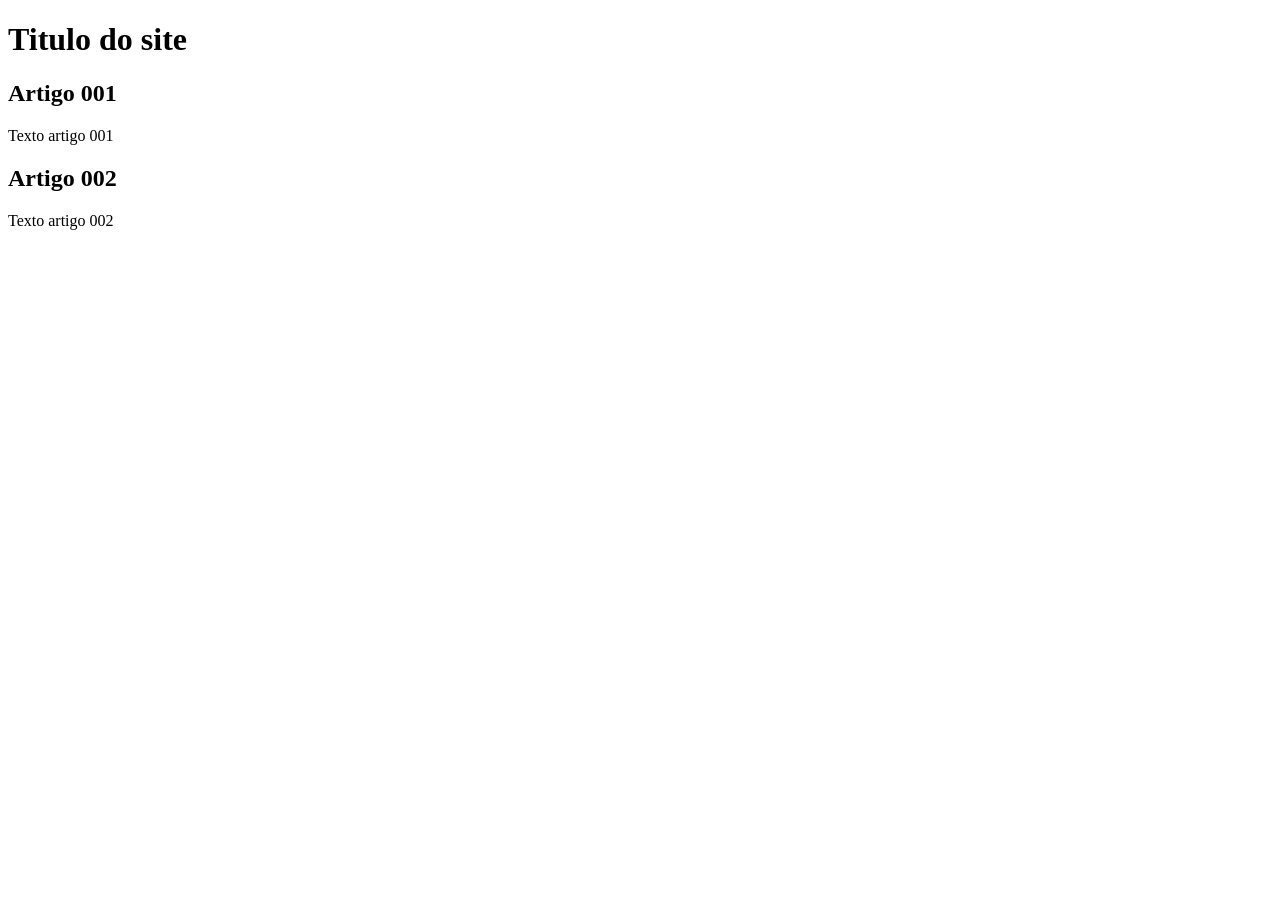
==== index.html @ f5bdc185 "add index" ====
<!DOCTYPE html>
<html lang="en">
<head>
    <meta charset="UTF-8">
    <meta name="viewport" content="width=device-width, initial-scale=1.0">
    <title>Titulo do Site</title>
</head>
<body>
    <main>
        <header>
            <h1> Titulo do site</h1>
        </header>
        <article>
            <h2>Artigo 001</h2>
            <p>Texto artigo 001</p>
        </article>
        <article>
            <h2>Artigo 002</h2>
            <p>Texto artigo 002</p>
        </article>
    </main>
</body>
</html>
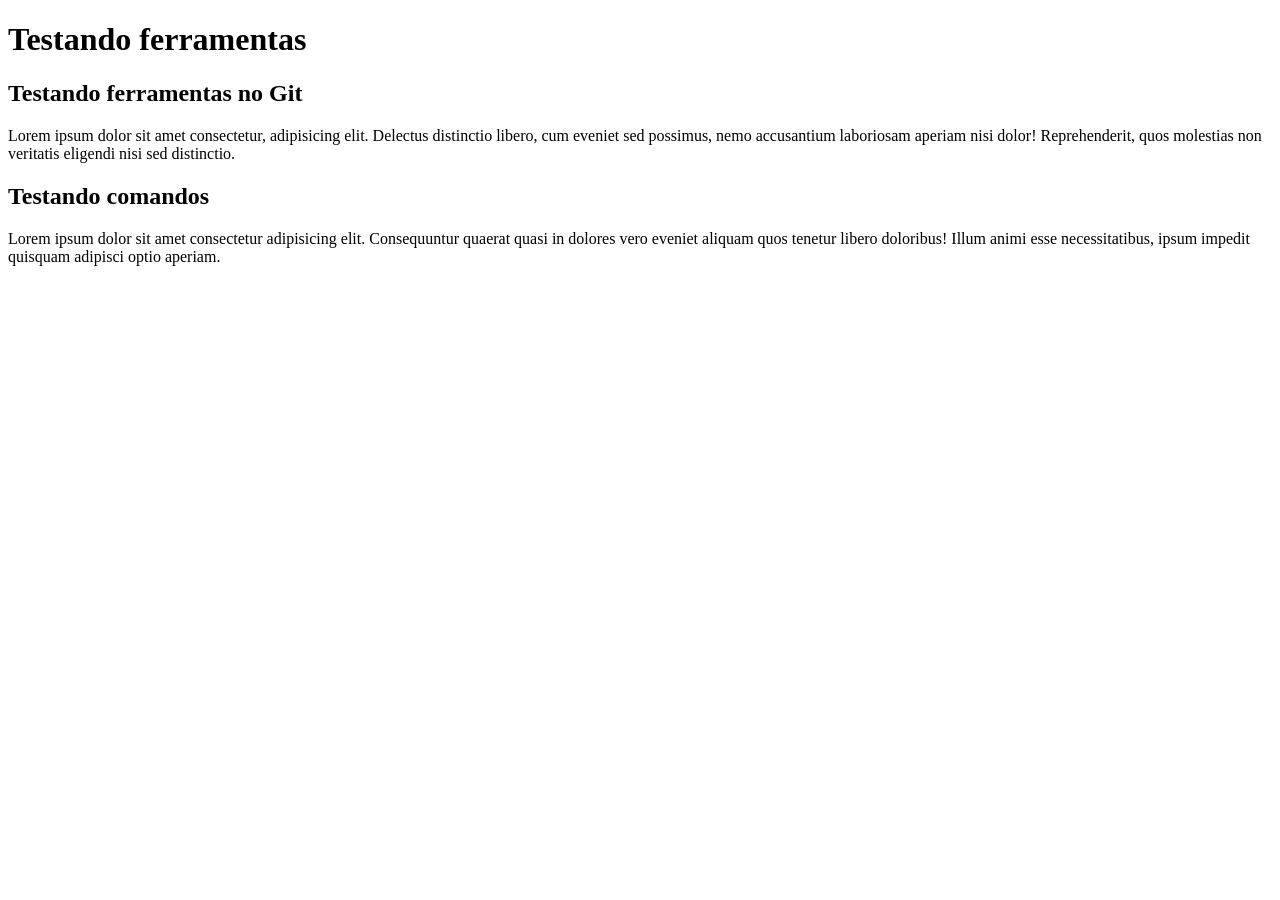
==== commit 15df12e3: "Comecei a escrever o conteudo" ====
--- a/index.html
+++ b/index.html
@@ -8,15 +8,15 @@
 <body>
     <main>
         <header>
-            <h1> Titulo do site</h1>
+            <h1> Testando ferramentas</h1>
         </header>
         <article>
-            <h2>Artigo 001</h2>
-            <p>Texto artigo 001</p>
+            <h2>Testando ferramentas no Git</h2>
+            <p>Lorem ipsum dolor sit amet consectetur, adipisicing elit. Delectus distinctio libero, cum eveniet sed possimus, nemo accusantium laboriosam aperiam nisi dolor! Reprehenderit, quos molestias non veritatis eligendi nisi sed distinctio.</p>
         </article>
         <article>
-            <h2>Artigo 002</h2>
-            <p>Texto artigo 002</p>
+            <h2>Testando comandos</h2>
+            <p>Lorem ipsum dolor sit amet consectetur adipisicing elit. Consequuntur quaerat quasi in dolores vero eveniet aliquam quos tenetur libero doloribus! Illum animi esse necessitatibus, ipsum impedit quisquam adipisci optio aperiam.</p>
         </article>
     </main>
 </body>
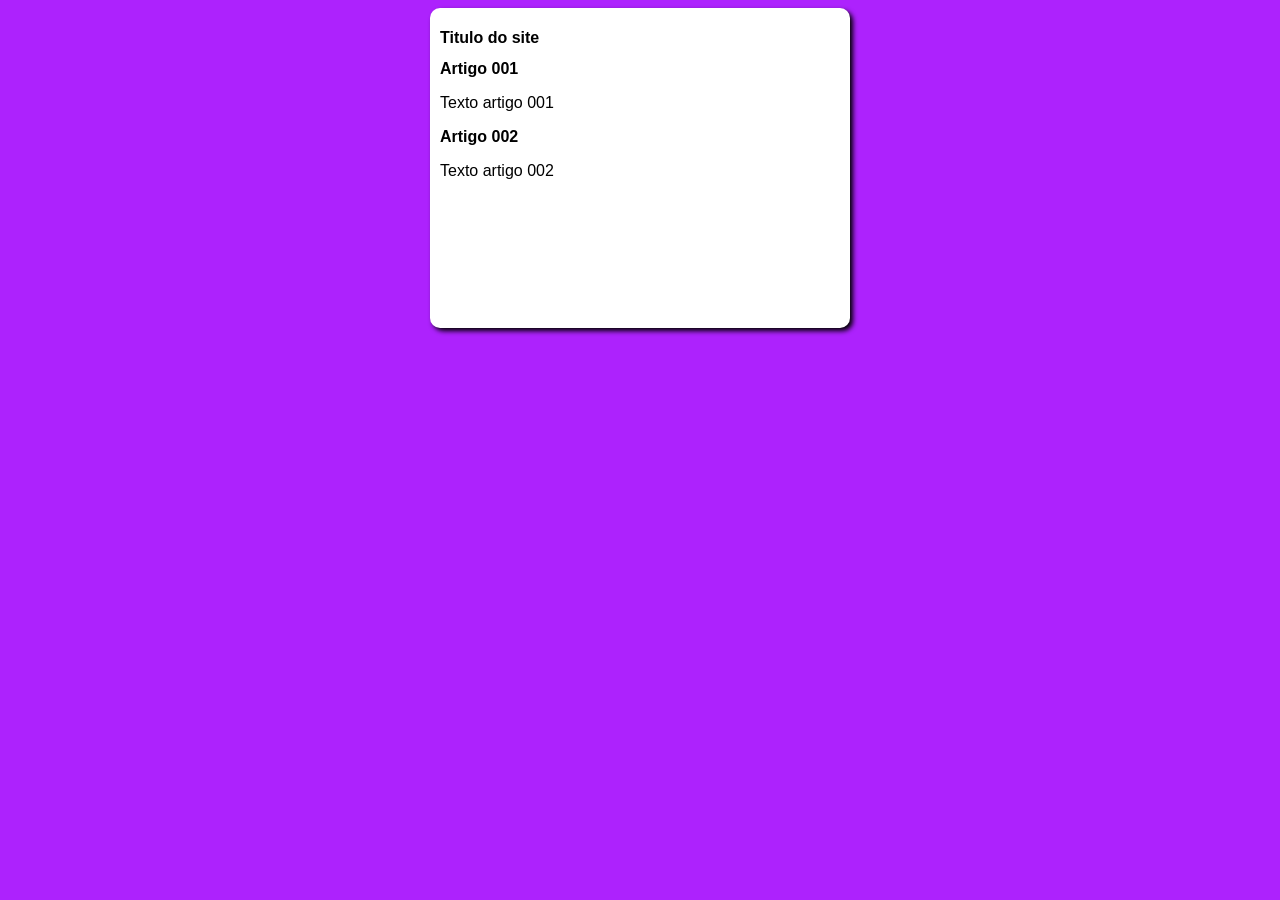
==== commit 320517a8: "Iniciei o desingn" ====
--- a/index.html
+++ b/index.html
@@ -4,19 +4,20 @@
     <meta charset="UTF-8">
     <meta name="viewport" content="width=device-width, initial-scale=1.0">
     <title>Titulo do Site</title>
+    <link rel="stylesheet" href="estilos/style.css">
 </head>
 <body>
     <main>
         <header>
-            <h1> Testando ferramentas</h1>
+            <h1> Titulo do site</h1>
         </header>
         <article>
-            <h2>Testando ferramentas no Git</h2>
-            <p>Lorem ipsum dolor sit amet consectetur, adipisicing elit. Delectus distinctio libero, cum eveniet sed possimus, nemo accusantium laboriosam aperiam nisi dolor! Reprehenderit, quos molestias non veritatis eligendi nisi sed distinctio.</p>
+            <h2>Artigo 001</h2>
+            <p>Texto artigo 001</p>
         </article>
         <article>
-            <h2>Testando comandos</h2>
-            <p>Lorem ipsum dolor sit amet consectetur adipisicing elit. Consequuntur quaerat quasi in dolores vero eveniet aliquam quos tenetur libero doloribus! Illum animi esse necessitatibus, ipsum impedit quisquam adipisci optio aperiam.</p>
+            <h2>Artigo 002</h2>
+            <p>Texto artigo 002</p>
         </article>
     </main>
 </body>
--- a/estilos/style.css
+++ b/estilos/style.css
@@ -0,0 +1,18 @@
+* {font-family: Arial, Helvetica, sans-serif;
+    font-size:  16px;
+
+}
+ body {
+    background-color: #ad22fd;
+
+}
+
+main {
+    background-color: #fff;
+    width: 400px;
+    height: 300px;
+    margin: auto;
+    box-shadow: 3px 3px 5px #000;
+    border-radius: 10px;
+    padding: 10px;
+}
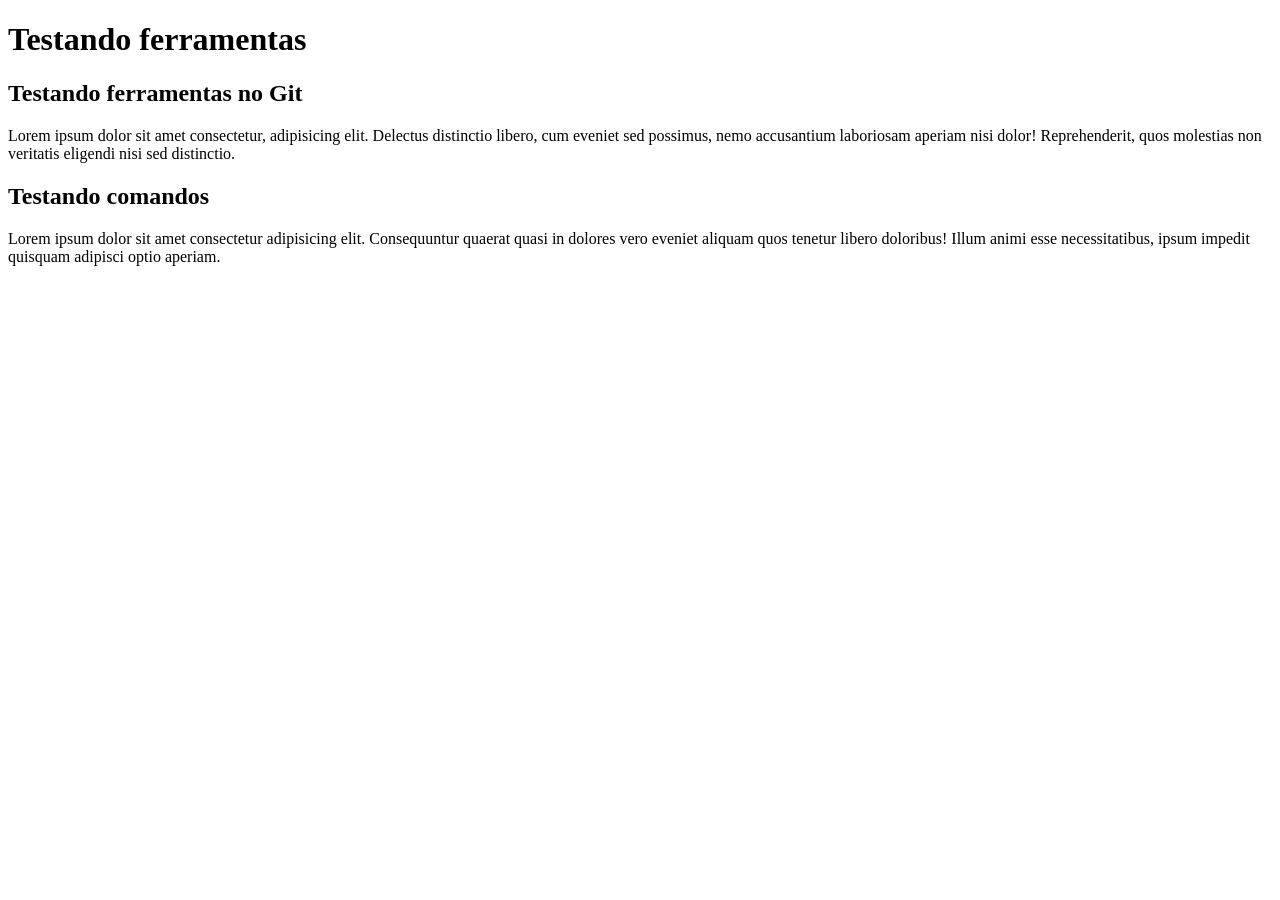
==== commit 55d2b250: "Update index.html" ====
--- a/index.html
+++ b/index.html
@@ -3,21 +3,20 @@
 <head>
     <meta charset="UTF-8">
     <meta name="viewport" content="width=device-width, initial-scale=1.0">
-    <title>Titulo do Site</title>
-    <link rel="stylesheet" href="estilos/style.css">
+    <title>Site CursoemVideo</title>
 </head>
 <body>
     <main>
         <header>
-            <h1> Titulo do site</h1>
+            <h1> Testando ferramentas</h1>
         </header>
         <article>
-            <h2>Artigo 001</h2>
-            <p>Texto artigo 001</p>
+            <h2>Testando ferramentas no Git</h2>
+            <p>Lorem ipsum dolor sit amet consectetur, adipisicing elit. Delectus distinctio libero, cum eveniet sed possimus, nemo accusantium laboriosam aperiam nisi dolor! Reprehenderit, quos molestias non veritatis eligendi nisi sed distinctio.</p>
         </article>
         <article>
-            <h2>Artigo 002</h2>
-            <p>Texto artigo 002</p>
+            <h2>Testando comandos</h2>
+            <p>Lorem ipsum dolor sit amet consectetur adipisicing elit. Consequuntur quaerat quasi in dolores vero eveniet aliquam quos tenetur libero doloribus! Illum animi esse necessitatibus, ipsum impedit quisquam adipisci optio aperiam.</p>
         </article>
     </main>
 </body>
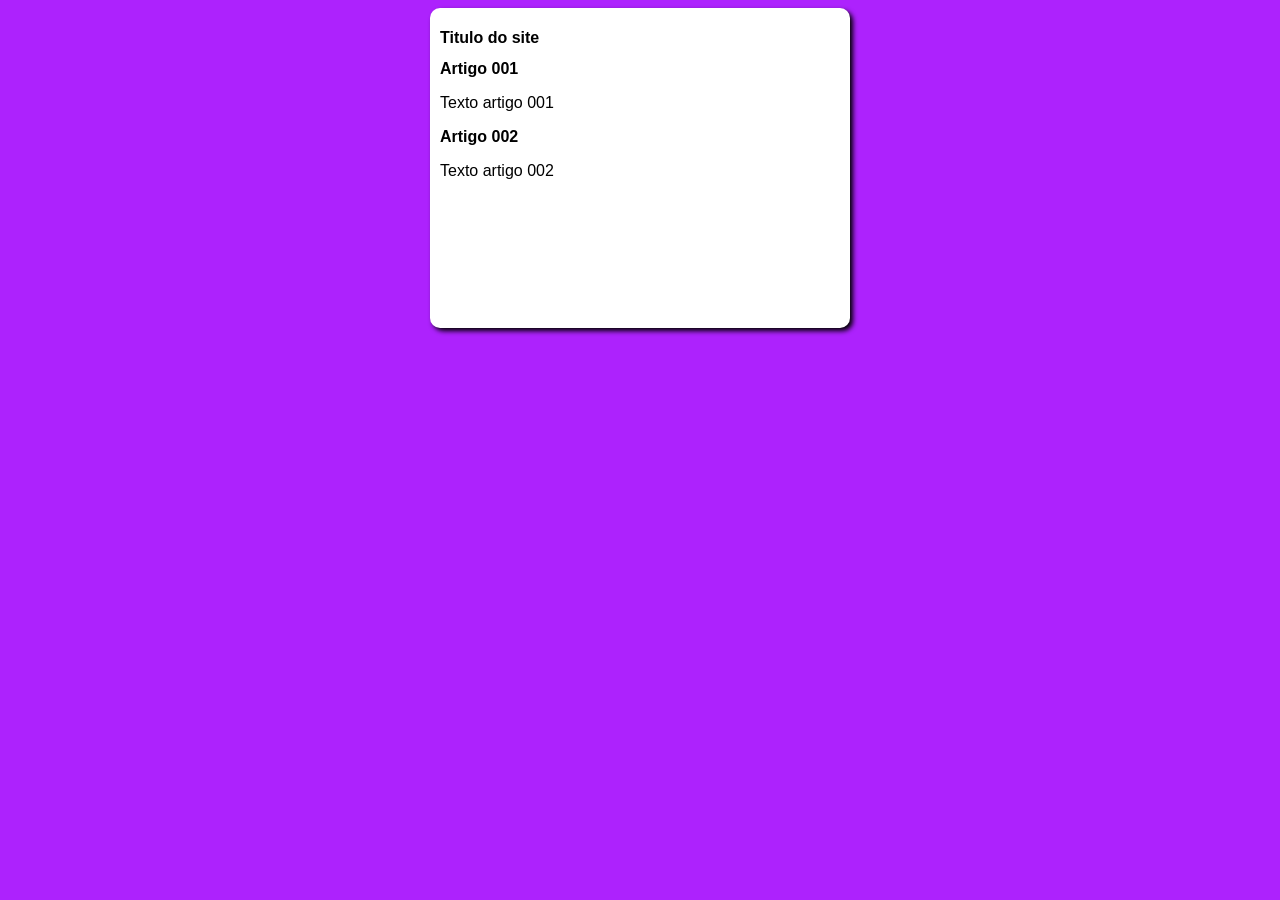
==== commit 6dd808e4: "Update index.html" ====
--- a/index.html
+++ b/index.html
@@ -3,20 +3,21 @@
 <head>
     <meta charset="UTF-8">
     <meta name="viewport" content="width=device-width, initial-scale=1.0">
-    <title>Site CursoemVideo</title>
+    <title>Curso em Video2</title>
+    <link rel="stylesheet" href="estilos/style.css">
 </head>
 <body>
     <main>
         <header>
-            <h1> Testando ferramentas</h1>
+            <h1> Titulo do site</h1>
         </header>
         <article>
-            <h2>Testando ferramentas no Git</h2>
-            <p>Lorem ipsum dolor sit amet consectetur, adipisicing elit. Delectus distinctio libero, cum eveniet sed possimus, nemo accusantium laboriosam aperiam nisi dolor! Reprehenderit, quos molestias non veritatis eligendi nisi sed distinctio.</p>
+            <h2>Artigo 001</h2>
+            <p>Texto artigo 001</p>
         </article>
         <article>
-            <h2>Testando comandos</h2>
-            <p>Lorem ipsum dolor sit amet consectetur adipisicing elit. Consequuntur quaerat quasi in dolores vero eveniet aliquam quos tenetur libero doloribus! Illum animi esse necessitatibus, ipsum impedit quisquam adipisci optio aperiam.</p>
+            <h2>Artigo 002</h2>
+            <p>Texto artigo 002</p>
         </article>
     </main>
 </body>
--- a/estilos/style.css
+++ b/estilos/style.css
@@ -0,0 +1,18 @@
+* {font-family: Arial, Helvetica, sans-serif;
+    font-size:  16px;
+
+}
+ body {
+    background-color: #ad22fd;
+
+}
+
+main {
+    background-color: #fff;
+    width: 400px;
+    height: 300px;
+    margin: auto;
+    box-shadow: 3px 3px 5px #000;
+    border-radius: 10px;
+    padding: 10px;
+}
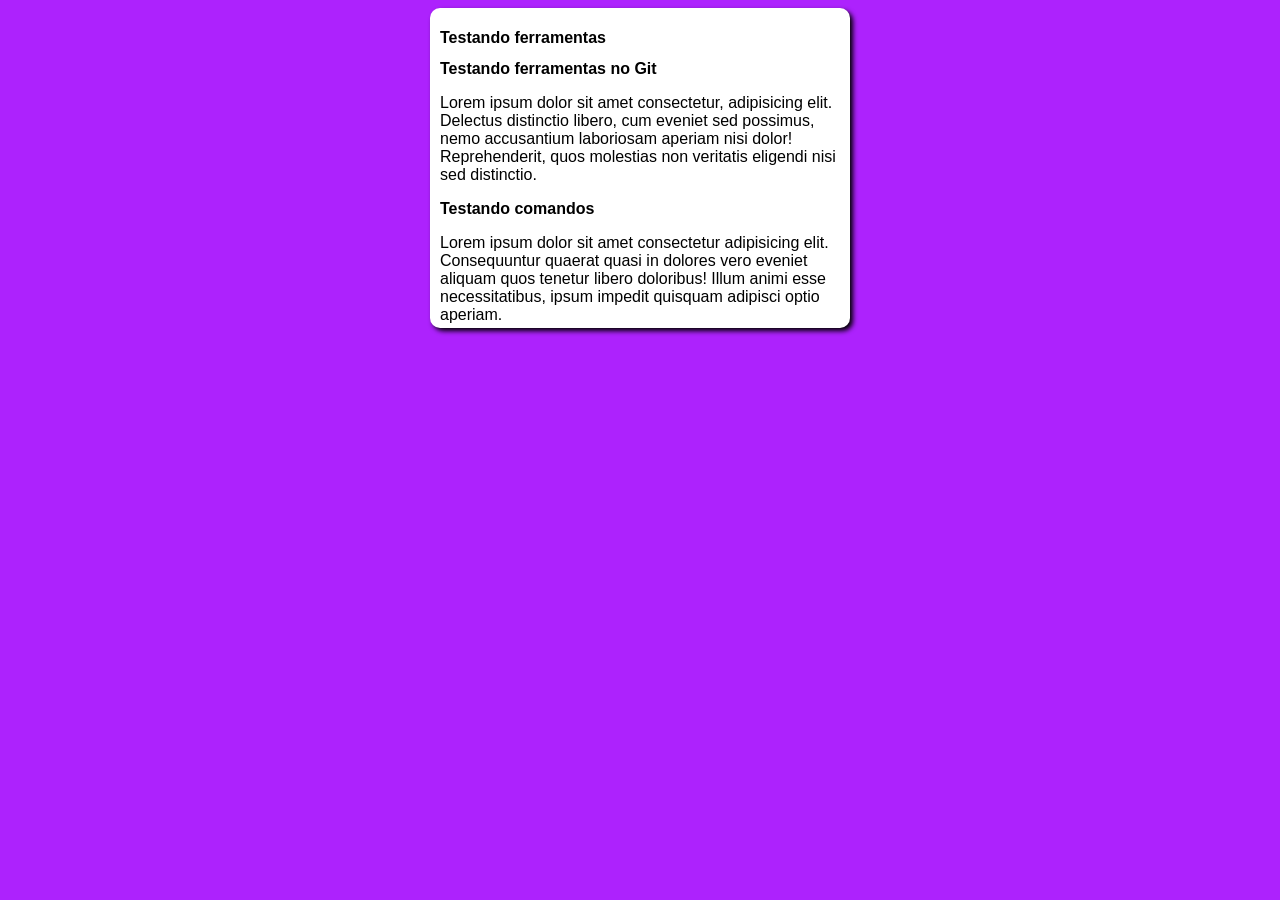
==== commit 8f023674: "Merge branch 'Design'" ====
--- a/index.html
+++ b/index.html
@@ -9,15 +9,15 @@
 <body>
     <main>
         <header>
-            <h1> Titulo do site</h1>
+            <h1> Testando ferramentas</h1>
         </header>
         <article>
-            <h2>Artigo 001</h2>
-            <p>Texto artigo 001</p>
+            <h2>Testando ferramentas no Git</h2>
+            <p>Lorem ipsum dolor sit amet consectetur, adipisicing elit. Delectus distinctio libero, cum eveniet sed possimus, nemo accusantium laboriosam aperiam nisi dolor! Reprehenderit, quos molestias non veritatis eligendi nisi sed distinctio.</p>
         </article>
         <article>
-            <h2>Artigo 002</h2>
-            <p>Texto artigo 002</p>
+            <h2>Testando comandos</h2>
+            <p>Lorem ipsum dolor sit amet consectetur adipisicing elit. Consequuntur quaerat quasi in dolores vero eveniet aliquam quos tenetur libero doloribus! Illum animi esse necessitatibus, ipsum impedit quisquam adipisci optio aperiam.</p>
         </article>
     </main>
 </body>
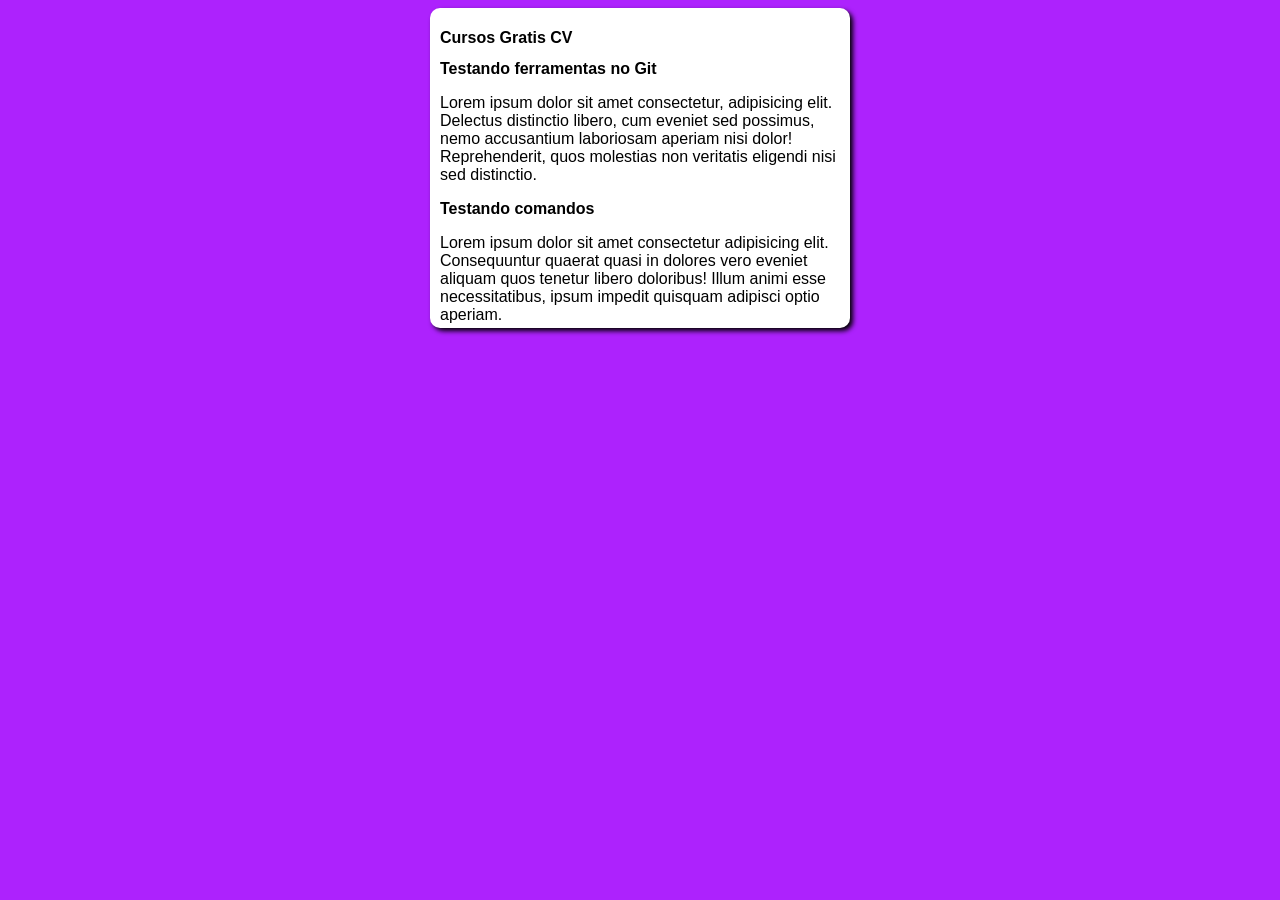
==== commit e0f967b0: "Update index.html" ====
--- a/index.html
+++ b/index.html
@@ -9,7 +9,7 @@
 <body>
     <main>
         <header>
-            <h1> Testando ferramentas</h1>
+            <h1> Cursos Gratis CV</h1>
         </header>
         <article>
             <h2>Testando ferramentas no Git</h2>
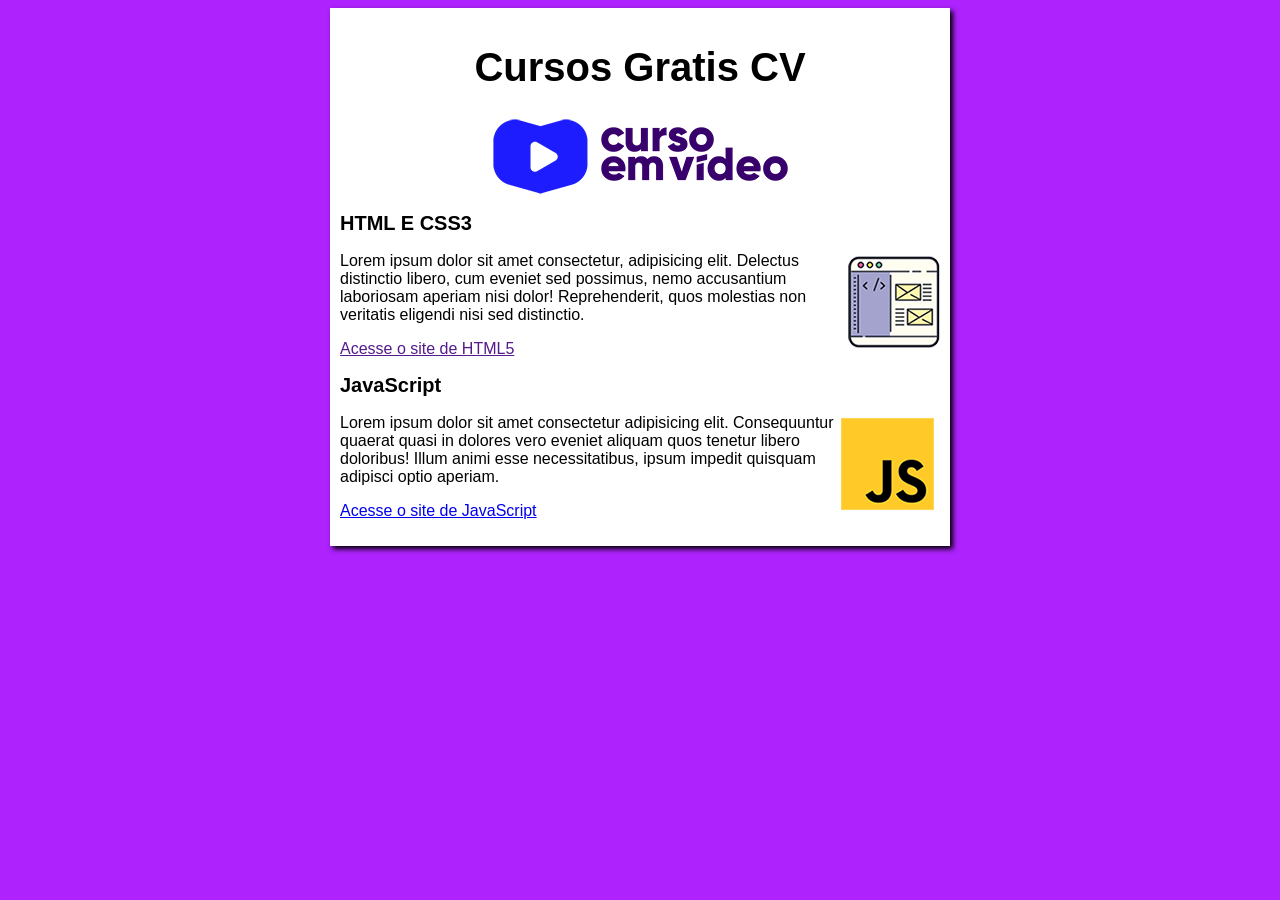
==== commit 90671d5b: "Criaçao da pagina do JS e seu estilo" ====
--- a/index.html
+++ b/index.html
@@ -10,14 +10,19 @@
     <main>
         <header>
             <h1> Cursos Gratis CV</h1>
+            <img class="topo" src="Imagens curso/curso-em-video-cor.png" alt="logo curso em video">
         </header>
         <article>
-            <h2>Testando ferramentas no Git</h2>
+            <h2>HTML E CSS3</h2>
+            <img class="lado" src="Imagens curso/curso-html-css.png" alt="lgog site">
             <p>Lorem ipsum dolor sit amet consectetur, adipisicing elit. Delectus distinctio libero, cum eveniet sed possimus, nemo accusantium laboriosam aperiam nisi dolor! Reprehenderit, quos molestias non veritatis eligendi nisi sed distinctio.</p>
+            <p><a href="">Acesse o site de HTML5</a></p>
         </article>
         <article>
-            <h2>Testando comandos</h2>
+            <h2>JavaScript</h2>
+            <img class="lado" src="Imagens curso/curso-javascript.png" alt="logo javascript">
             <p>Lorem ipsum dolor sit amet consectetur adipisicing elit. Consequuntur quaerat quasi in dolores vero eveniet aliquam quos tenetur libero doloribus! Illum animi esse necessitatibus, ipsum impedit quisquam adipisci optio aperiam.</p>
+            <p><a href="curso-js.html">Acesse o site de JavaScript</a></p>
         </article>
     </main>
 </body>
--- a/estilos/style.css
+++ b/estilos/style.css
@@ -9,10 +9,42 @@
 
 main {
     background-color: #fff;
-    width: 400px;
-    height: 300px;
+    width: 600px;
+    height: auto;
     margin: auto;
     box-shadow: 3px 3px 5px #000;
-    border-radius: 10px;
     padding: 10px;
+}
+h1 {
+    text-align: center;
+    color: #000000;
+    font-size: 40px;
+}
+h2 {
+    font-size: 20px;
+}
+img.lado {
+    float: right;
+    width: auto;
+    height: auto;
+}
+img.topo {
+    display: block;
+    margin: auto;
+    width: 300px;
+    height: auto;
+   
+    
+}
+h2.JS {
+    text-align: center;
+    font-size: 25px;
+    text-decoration: underline;
+    
+}
+img.pg2 {
+    display: block;
+    margin: auto;
+    width: 100px;
+    height: auto;
 }
